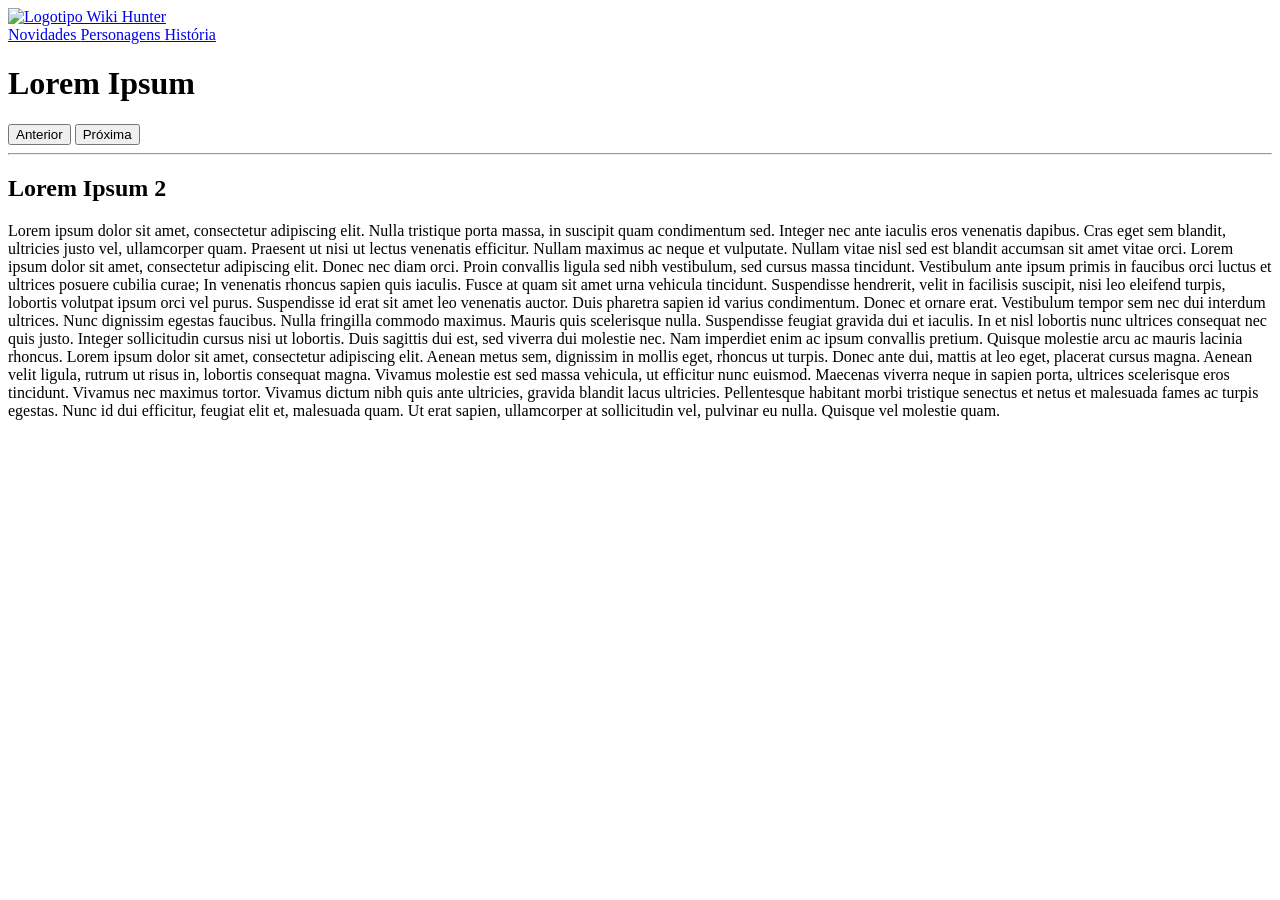
==== wikihunter.html @ 9ed9a33c "html inicial da wiki page" ====
<!DOCTYPE html>
<html lang="pt-BR">
<head>
    <meta charset="UTF-8">
    <meta name="viewport" content="width=device-width, initial-scale=1.0">
    <title>Wiki-Hunter</title>
</head>
<body>
    
    <div class="container-all">
        
         <div class="topbar">

             <a href="#" class="logotipo">
                <img src="#" alt="Logotipo Wiki Hunter">
             </a>

             <nav class="top-nav">

                <a href="#" class="link-nav"> Novidades </a>
                <a href="#" class="link-nav"> Personagens </a>
                <a href="#" class="link-nav"> História</a>

             </nav>

         </div>

         <div class="main">

             <div class="topbar-main">

                <div class="container-top-title">

                   <h1 class="top-title-page">  Lorem Ipsum  </h1>

                </div>
                
                <div class="container-top-buttons">

                    <button class="title-buttons">
                        Anterior
                    </button>

                    <button class="title-buttons">
                        Próxima
                    </button>
                    <hr>

                </div>

             </div>

             <div class="container-block-texto">

                <h2> Lorem Ipsum 2 </h2>

                <div class="container-text">

                    <p>
                        Lorem ipsum dolor sit amet, consectetur adipiscing elit. Nulla tristique porta massa, in suscipit quam condimentum sed. Integer nec ante iaculis eros venenatis dapibus. Cras eget sem blandit, ultricies justo vel, ullamcorper quam. Praesent ut nisi ut lectus venenatis efficitur. Nullam maximus ac neque et vulputate. Nullam vitae nisl sed est blandit accumsan sit amet vitae orci. Lorem ipsum dolor sit amet, consectetur adipiscing elit. Donec nec diam orci. Proin convallis ligula sed nibh vestibulum, sed cursus massa tincidunt. Vestibulum ante ipsum primis in faucibus orci luctus et ultrices posuere cubilia curae; In venenatis rhoncus sapien quis iaculis. Fusce at quam sit amet urna vehicula tincidunt. Suspendisse hendrerit, velit in facilisis suscipit, nisi leo eleifend turpis, lobortis volutpat ipsum orci vel purus. Suspendisse id erat sit amet leo venenatis auctor. Duis pharetra sapien id varius condimentum. Donec et ornare erat. Vestibulum tempor sem nec dui interdum ultrices. Nunc dignissim egestas faucibus. Nulla fringilla commodo maximus. Mauris quis scelerisque nulla. Suspendisse feugiat gravida dui et iaculis. In et nisl lobortis nunc ultrices consequat nec quis justo. Integer sollicitudin cursus nisi ut lobortis. Duis sagittis dui est, sed viverra dui molestie nec. Nam imperdiet enim ac ipsum convallis pretium. Quisque molestie arcu ac mauris lacinia rhoncus. Lorem ipsum dolor sit amet, consectetur adipiscing elit. Aenean metus sem, dignissim in mollis eget, rhoncus ut turpis. Donec ante dui, mattis at leo eget, placerat cursus magna. Aenean velit ligula, rutrum ut risus in, lobortis consequat magna. Vivamus molestie est sed massa vehicula, ut efficitur nunc euismod. Maecenas viverra neque in sapien porta, ultrices scelerisque eros tincidunt. Vivamus nec maximus tortor. Vivamus dictum nibh quis ante ultricies, gravida blandit lacus ultricies. Pellentesque habitant morbi tristique senectus et netus et malesuada fames ac turpis egestas. Nunc id dui efficitur, feugiat elit et, malesuada quam. Ut erat sapien, ullamcorper at sollicitudin vel, pulvinar eu nulla. Quisque vel molestie quam.
                    </p>

                </div>

             </div>

         </div> <!-- main -->

    </div> <!-- container-all-->

</body>
</html>
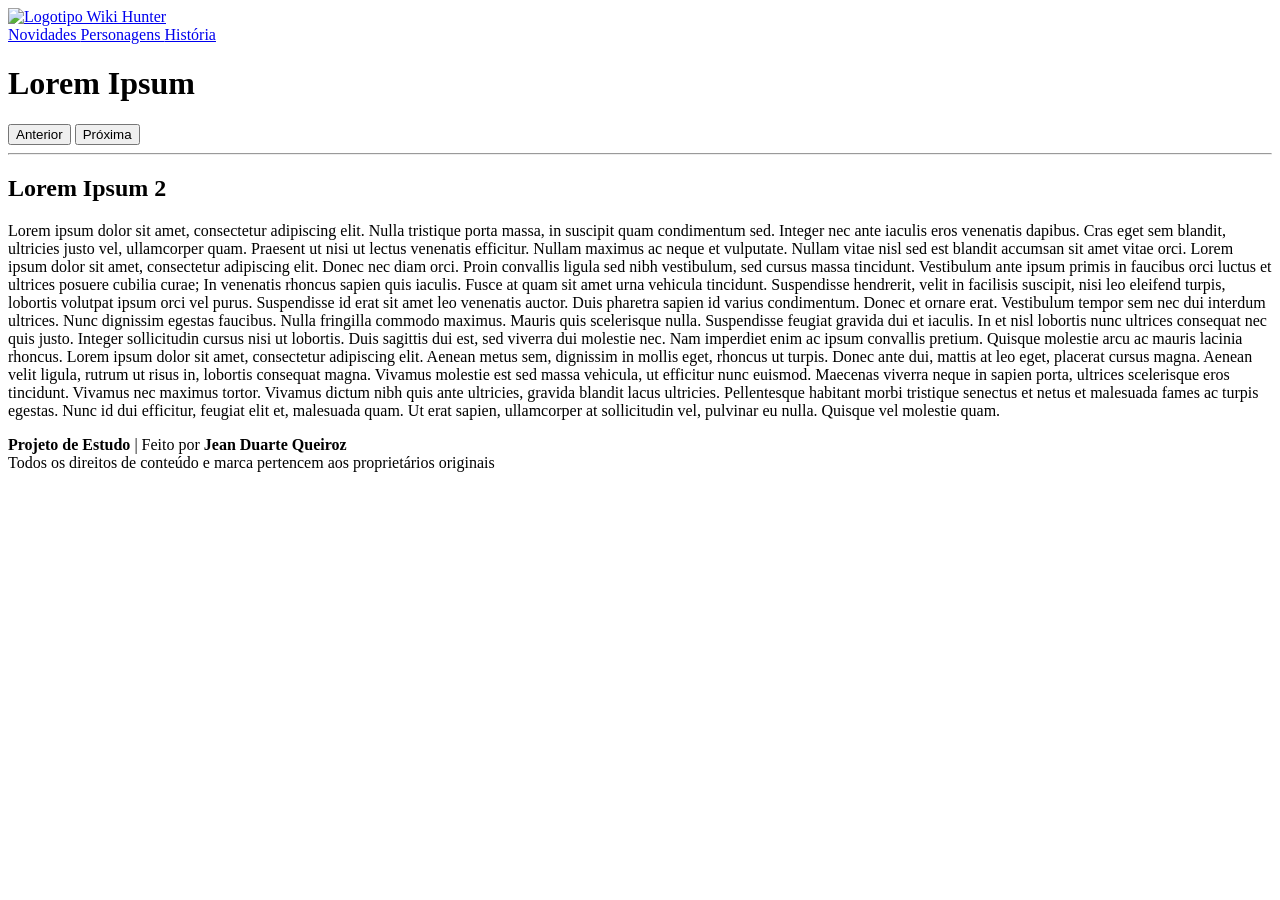
==== commit f0bf6c96: "Adição do footer e ajuste visual no footer" ====
--- a/wikihunter.html
+++ b/wikihunter.html
@@ -50,7 +50,7 @@
 
              </div>
 
-             <div class="container-block-texto">
+             <div class="container-block-text">
 
                 <h2> Lorem Ipsum 2 </h2>
 
@@ -66,6 +66,15 @@
 
          </div> <!-- main -->
 
+         <div class="footer">
+
+            <p class="footer-text">
+                <strong>Projeto de Estudo</strong> | Feito por <b>Jean Duarte Queiroz</b><br>
+                Todos os direitos de conteúdo e marca pertencem aos proprietários originais
+            </p>
+
+         </div>
+
     </div> <!-- container-all-->
 
 </body>
